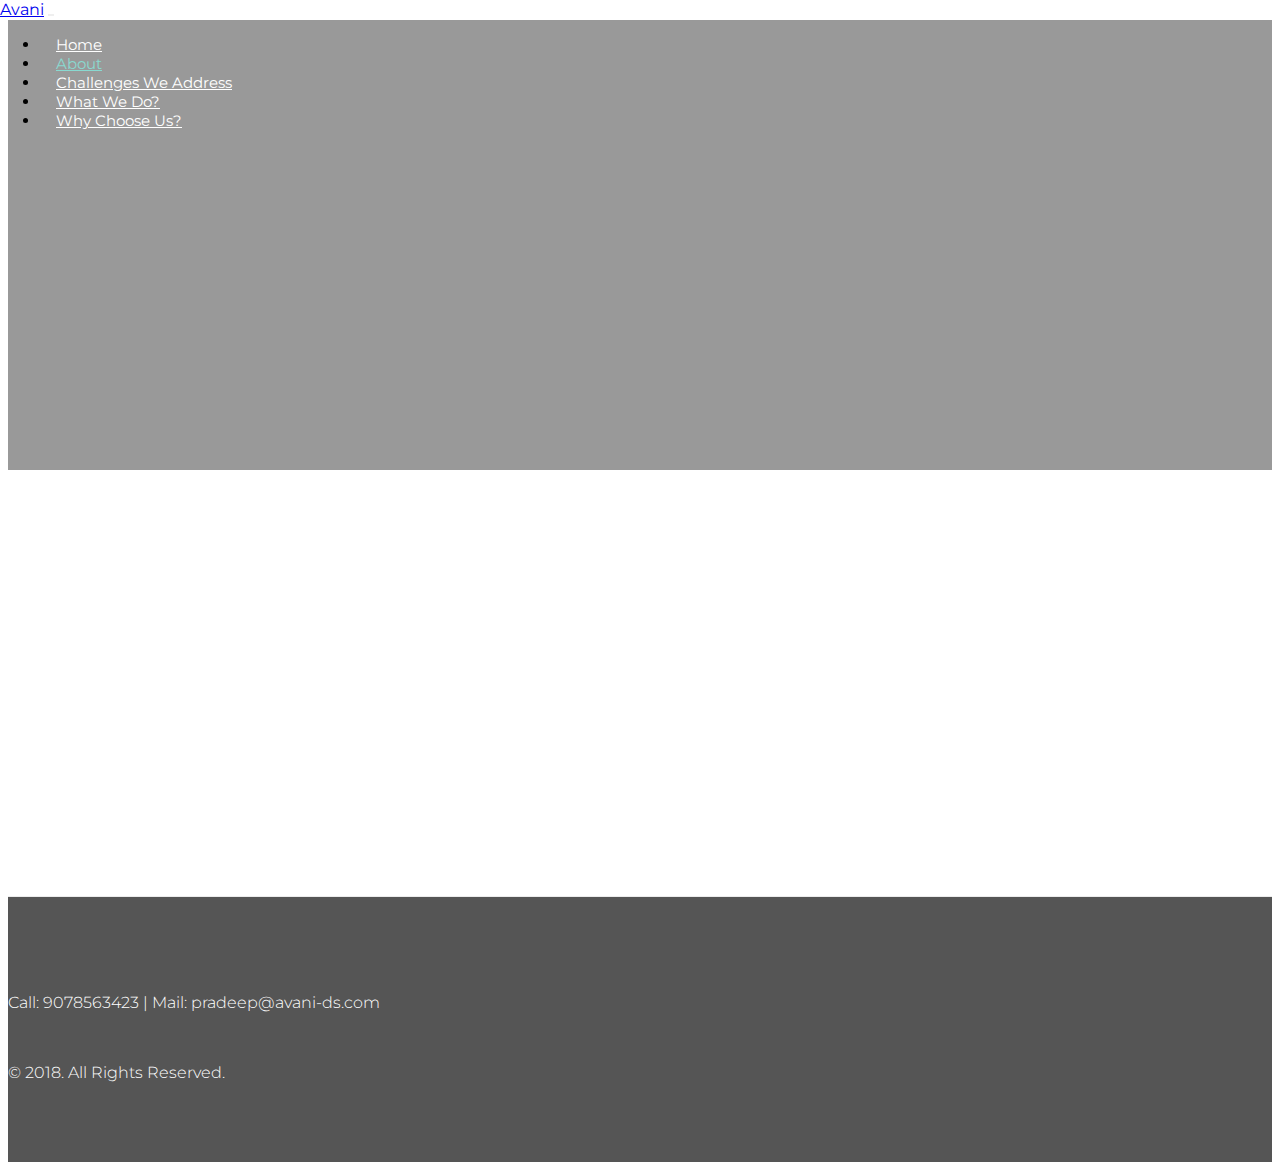
==== about.html @ 6615e0d3 "all page content updated" ====
<!DOCTYPE html>
<html lang="en">
    <head>
        <meta charset="utf-8">
        <meta name="viewport" content="width=device-width, initial-scale=1, shrink-to-fit=no">
        <title>Avani Design Services&mdash; Engineered For Performance & Built to Perfection</title>
        <meta name="description" content="Engineered For Performance & Built to Perfection">
        <meta name="keywords" content="">

        <link href="https://fonts.googleapis.com/css?family=Crimson+Text:400,400i,600|Montserrat:200,300,400" rel="stylesheet">

        <link rel="stylesheet" href="assets/css/bootstrap/bootstrap.css">
        <link rel="stylesheet" href="assets/css/animate.css">
        <link rel="stylesheet" href="assets/fonts/ionicons/css/ionicons.min.css">

        <link rel="stylesheet" href="assets/fonts/fontawesome/css/font-awesome.min.css">
        <link rel="stylesheet" href="assets/css/slick.css">
        <link rel="stylesheet" href="assets/css/slick-theme.css">

        <link rel="stylesheet" href="assets/css/helpers.css">
        <link rel="stylesheet" href="assets/css/style.css">
        <style>

            @media (min-width: 767px) {
                .probootstrap_cover_v3{
                    height: 50vh;
                }
                .probootstrap_cover_v3 .container .row{
                    height: 50vh;
                }
            }
        </style>
    </head>
    <body>
        <nav class="navbar navbar-expand-lg navbar-dark probootstrap_navbar probootstrap_scrolled-light" id="probootstrap-navbar">
            <div class="container-fluid">
                <a class="navbar-brand" href="index.html">Avani</a>
                <button class="navbar-toggler" type="button" data-toggle="collapse" data-target="#probootstrap-menu" aria-controls="probootstrap-menu" aria-expanded="false" aria-label="Toggle navigation">
                    <span><i class="ion-navicon"></i></span>
                </button>
                <div class="collapse navbar-collapse" id="probootstrap-menu">
                    <ul class="navbar-nav ml-auto">
                        <li class="nav-item"><a class="nav-link" href="index.html">Home</a></li>
                        <li class="nav-item active"><a class="nav-link" href="about.html">About</a></li>
                        <li class="nav-item"><a class="nav-link" href="challenges.html">Challenges We Address</a></li>
                        <li class="nav-item"><a class="nav-link" href="what-we-do.html">What We Do?</a></li>
                        <li class="nav-item"><a class="nav-link" href="why-us.html">Why Choose Us?</a></li>
                    </ul>
                </div>
            </div>
        </nav>
        <!-- END nav -->

        <section class="probootstrap_cover_v3 overflow-hidden relative text-center" id="section-home">
            <div class="overlay"></div>
            <div class="container">
                <div class="row align-items-center justify-content-center">
                    <div class="col-md">
                        <h2 class="heading mb-2 probootstrap-animate">About Us</h2>
                    </div> 
                </div>
            </div>
            <div class="scroll-wrap js-scroll-wrap probootstrap-animate">
                <a href="#section-feature" class="text-white probootstrap_font-24 smoothscroll"><i class="ion-chevron-down"></i></a>
            </div>
        </section>
        <!-- END section -->


        <section class="probootstrap_section d-md-flex" id="section-about">
            <div class="container probootstrap-text">
                <div class="probootstrap-inner probootstrap-animate" data-animate-effect="fadeInRight">
                    AVANI Design Service is a next generation Design Engineering firm specialized and dedicated in providing service to various types of trailer and truck body building industries (Full & Semi trailers, Modular trailers etc.), Special purpose trailer for defence applications, Waste management equipment manufacturer (Dump trucks, Tipper trailers, Hook loaders, Skip loaders, Dumper placers, Compactors etc.), Legacy conversion projects, CAD Training centre and Consultancy services.<br/>
                    Offers advanced mechanical engineering and product design services to customers across the various trailer industries, helping them develop complex mechanical designs and products, significantly reduce time-to-market, and penetrate early into existing and emerging markets. <br/>
                    One-stop solutions provider for product design & development services with capabilities throughout the product development life cycle, such as -  conceptual design, industrial and mechanical engineering design, CAD modelling and detailing, simulation, analysis and prototyping, product testing, and manufacturing.<br/>

                    Quality and Quantity: - We value both quality and quantity, “Quality in terms of delivery” and “Quantity in terms of different design solutions”.<br/>
                    Reliable: - You can rely on us completely for best design at the right time and we’ll make sure that we never disappoint you.<br/>
                    Skilled: - Having 10+ years of experience in same domain, we assure you that we are well equipped with strong technical expertise with focus on creating value for customer, using latest hardware and software for faster delivery.<br/>
                    Creativity in design: - As the name “AVANI” means “EARTH”. We provide design service for off-road and on-road transport industries.
                </div>
            </div>
        </section>

        <footer class="probootstrap_section probootstrap-border-top" style="color: white;background: #555">
            <div class="container">
                <div class="row">
                    <div class="col-md-12 text-center">
                        <p class="probootstrap_font-14" style="margin-bottom: 0">Call: 9078563423 | Mail: pradeep@avani-ds.com</p>
                        <ul style="margin-bottom: 0">
                            <li><a href="https://www.facebook.com/avanidesignservice" target="_blank"><i class="ion-social-facebook"></i></a></li>
                            <li><a href="https://www.linkedin.com/company/avani-ds/" target="_blank"><i class="ion-social-linkedin"></i></a></li>
                        </ul>
                        <p class="probootstrap_font-14" style="margin-bottom: 0">&copy; 2018. All Rights Reserved. <!-- <br> Designed &amp; Developed by <a href="https://ajithsimon.com/" target="_blank">ajithsimon</a>--></p>
                    </div>
                </div>
            </div>
        </footer>


        <script src="assets/js/jquery.min.js"></script>
        <script src="assets/js/popper.min.js"></script>
        <script src="assets/js/bootstrap.min.js"></script>
        <script src="assets/js/slick.min.js"></script>
        <script src="assets/js/jquery.waypoints.min.js"></script>
        <script src="assets/js/jquery.easing.1.3.js"></script>
        <script src="assets/js/main.js"></script>
    </body>
</html>
---- assets/css/style.css ----
@font-face {
    font-family: "Ionicons";
    src: url("../fonts/ionicons/fonts/ionicons.eot?v=2.0.0");
    src: url("../fonts/ionicons/fonts/ionicons.eot?v=2.0.0#iefix") format("embedded-opentype"), url("../fonts/ionicons/fonts/ionicons.ttf?v=2.0.0") format("truetype"), url("../fonts/ionicons/fonts/ionicons.woff?v=2.0.0") format("woff"), url("../fonts/ionicons/fonts/ionicons.svg?v=2.0.0#Ionicons") format("svg");
    font-weight: normal;
    font-style: normal; }

@font-face {
    font-family: 'FontAwesome';
    src: url("../fonts/fontawesome/fonts/fontawesome-webfont.eot?v=4.7.0");
    src: url("../fonts/fontawesome/fonts/fontawesome-webfont.eot?#iefix&v=4.7.0") format("embedded-opentype"), url("../fonts/fontawesome/fonts/fontawesome-webfont.woff2?v=4.7.0") format("woff2"), url("../fonts/fontawesome/fonts/fontawesome-webfont.woff?v=4.7.0") format("woff"), url("../fonts/fontawesome/fonts/fontawesome-webfont.ttf?v=4.7.0") format("truetype"), url("../fonts/fontawesome/fonts/fontawesome-webfont.svg?v=4.7.0#fontawesomeregular") format("svg");
    font-weight: normal;
    font-style: normal; }

.mouse-wrap, .scroll-wrap {
    position: absolute;
    bottom: 50px;
    z-index: 3;
    left: 50%;
    -webkit-transform: translateX(-50%);
    -ms-transform: translateX(-50%);
    transform: translateX(-50%); }
.mouse-wrap.left, .scroll-wrap.left {
    left: 30px;
    -webkit-transform: translateX(0%);
    -ms-transform: translateX(0%);
    transform: translateX(0%); }

.mouse {
    width: 30px;
    height: 50px;
    border-radius: 20px;
    border: 2px solid #212529;
    position: absolute;
    top: calc(50% - 30px);
    left: calc(50% - 20px); }

.mouse:before, .mouse:after {
    content: "";
    display: block;
    position: absolute; }

/* Second */
.m-1:before {
    width: 6px;
    height: 6px;
    border-radius: 50%;
    top: 10px;
    left: calc(50% - 3px);
    background: #212529;
    -webkit-animation: m-1-ball 2s cubic-bezier(0.215, 0.61, 0.355, 1) infinite;
    animation: m-1-ball 2s cubic-bezier(0.215, 0.61, 0.355, 1) infinite; }

@-webkit-keyframes m-1-ball {
    0%, 65%, 100% {
        opacity: 0; }
    10%, 40% {
        opacity: 1; }
    0% {
        -webkit-transform: translateY(5px) scale(0.7);
        transform: translateY(5px) scale(0.7); }
    5% {
        -webkit-transform: scale(0.7);
        transform: scale(0.7); }
    15%, 100% {
        -webkit-transform: scale(1);
        transform: scale(1); }
    45%, 65% {
        -webkit-transform: translateY(24px) scale(0.7);
        transform: translateY(24px) scale(0.7); } }

@keyframes m-1-ball {
    0%, 65%, 100% {
        opacity: 0; }
    10%, 40% {
        opacity: 1; }
    0% {
        -webkit-transform: translateY(5px) scale(0.7);
        transform: translateY(5px) scale(0.7); }
    5% {
        -webkit-transform: scale(0.7);
        transform: scale(0.7); }
    15%, 100% {
        -webkit-transform: scale(1);
        transform: scale(1); }
    45%, 65% {
        -webkit-transform: translateY(24px) scale(0.7);
        transform: translateY(24px) scale(0.7); } }

.scroll-wrap {
    -webkit-transition: .3s all ease-out;
    -o-transition: .3s all ease-out;
    transition: .3s all ease-out;
    bottom: 50px;
    opacity: 1;
    visibility: visible; }
.scroll-wrap.sleep {
    bottom: 0;
    opacity: 0;
    visibility: hidden; }

.testimonial_v1 img {
    height: 80px; }

.testimonial_v1 .heading {
    color: #495057;
    font-size: 18px; }

.testimonial_v1 .subheading {
    color: rgba(0, 0, 0, 0.4); }

.testimonial_v1 blockquote {
    font-family: "Crimson Text", Georgia, "Times New Roman", Times, serif;
    line-height: 1.7;
    color: #495057; }

.testimonial_v1.probootstrap_quote_v1 .media-body {
    position: relative;
    margin-top: 40px; }

.testimonial_v1.probootstrap_quote_v1 .quote {
    font-size: 100px;
    font-family: "Crimson Text", Georgia, "Times New Roman", Times, serif;
    color: #adb5bd;
    line-height: 0;
    position: absolute;
    left: 50%;
    top: 0;
    -webkit-transform: translateX(-50%);
    -ms-transform: translateX(-50%);
    transform: translateX(-50%); }

.testimonial_v1.probootstrap_quote_v2 .media-body {
    position: relative; }

.testimonial_v1.probootstrap_quote_v2 .quote {
    font-size: 150px;
    font-family: "Crimson Text", Georgia, "Times New Roman", Times, serif;
    color: #dee2e6;
    line-height: 0;
    top: 40px;
    position: absolute;
    left: 0%;
    z-index: -1; }

.testimonial_v2 .probootstrap_media-header img {
    height: 70px; }

.testimonial_v2 .probootstrap_media-header .heading {
    font-size: 18px; }

.testimonial_v2 .probootstrap_media-header .heading, .testimonial_v2 .probootstrap_media-header .subheading {
    display: block;
    margin-bottom: 0; }

.testimonial_v2 blockquote {
    font-family: "Crimson Text", Georgia, "Times New Roman", Times, serif;
    font-style: italic;
    font-size: 18px;
    line-height: 1.7;
    color: #495057; }

.probootstrap_slide_testimonial_sync_v1 .probootstrap_slider_content .slick-slide {
    padding-top: 40px;
    padding-bottom: 40px;
    font-size: 30px;
    line-height: 1; }
.probootstrap_slide_testimonial_sync_v1 .probootstrap_slider_content .slick-slide blockquote {
    margin-bottom: 40px; }
.probootstrap_slide_testimonial_sync_v1 .probootstrap_slider_content .slick-slide img {
    height: 170px; }
.probootstrap_slide_testimonial_sync_v1 .probootstrap_slider_content .slick-slide .heading {
    font-size: 18px;
    margin-bottom: 0; }
.probootstrap_slide_testimonial_sync_v1 .probootstrap_slider_content .slick-slide .subheading {
    font-size: 16px; }

.probootstrap_slide_testimonial_sync_v1 .probootstrap_slider_nav {
    width: 250px;
    margin: 0 auto; }
.probootstrap_slide_testimonial_sync_v1 .probootstrap_slider_nav .author {
    cursor: pointer;
    padding-top: 10px;
    padding-bottom: 10px;
    margin: 0px 10px;
    -webkit-transition: .3s all ease-in;
    -o-transition: .3s all ease-in;
    transition: .3s all ease-in; }
.probootstrap_slide_testimonial_sync_v1 .probootstrap_slider_nav .author.slick-current {
    -webkit-transform: scale(1.2);
    -ms-transform: scale(1.2);
    transform: scale(1.2); }

.probootstrap_pricing_v1 {
    margin-bottom: 50px; }
.probootstrap_pricing_v1 .price {
    font-size: 50px;
    color: #89D9D0; }
.probootstrap_pricing_v1 .price sup {
    font-size: 20px;
    top: -1em; }
.probootstrap_pricing_v1 .price span {
    font-size: 20px;
    color: #adb5bd; }

.probootstrap_feature-v1,
.probootstrap_feature-v2 {
    margin-bottom: 30px;
    /* circle with border */ }
.probootstrap_feature-v1 .probootstrap_icon i,
.probootstrap_feature-v2 .probootstrap_icon i {
    font-size: 70px; }
.probootstrap_feature-v1 .media-body,
.probootstrap_feature-v2 .media-body {
    font-family: "Crimson Text", Georgia, "Times New Roman", Times, serif;
    font-size: 18px;
    color: #868e96; }
.probootstrap_feature-v1 .media-body .heading,
.probootstrap_feature-v2 .media-body .heading {
    font-size: 20px;
    font-family: "Montserrat", Arial, sans-serif; }
.probootstrap_feature-v1.probootstrap_feature-circle,
.probootstrap_feature-v2.probootstrap_feature-circle {
    /* circle with background color */ }
.probootstrap_feature-v1.probootstrap_feature-circle .probootstrap_icon,
.probootstrap_feature-v2.probootstrap_feature-circle .probootstrap_icon {
    line-height: 0;
    border-radius: 50%;
    width: 80px;
    height: 80px;
    position: relative;
    border: 1px solid #dee2e6;
    margin-bottom: 30px; }
.probootstrap_feature-v1.probootstrap_feature-circle .probootstrap_icon i,
.probootstrap_feature-v2.probootstrap_feature-circle .probootstrap_icon i {
    line-height: 0;
    font-size: 45px;
    position: absolute;
    top: 50%;
    left: 50%;
    -webkit-transform: translateX(-50%) translateY(-50%);
    -ms-transform: translateX(-50%) translateY(-50%);
    transform: translateX(-50%) translateY(-50%); }
.probootstrap_feature-v1.probootstrap_feature-circle.probootstrap_feature-colored .probootstrap_icon,
.probootstrap_feature-v2.probootstrap_feature-circle.probootstrap_feature-colored .probootstrap_icon {
    border: none;
    background: #89D9D0; }
.probootstrap_feature-v1.probootstrap_feature-circle.probootstrap_feature-colored .probootstrap_icon i,
.probootstrap_feature-v2.probootstrap_feature-circle.probootstrap_feature-colored .probootstrap_icon i {
    color: #fff; }

.probootstrap_feature-v2 .probootstrap_icon {
    line-height: 0;
    position: relative;
    text-align: center; }
.probootstrap_feature-v2 .probootstrap_icon i {
    font-size: 36px;
    margin: 0 auto; }

.probootstrap_list_v1 li {
    margin-bottom: 7px; }
.probootstrap_list_v1 li span {
    line-height: 0;
    margin-right: 7px;
    color: #89D9D0; }
.probootstrap_list_v1 li span i {
    line-height: 0; }
.probootstrap_list_v1 li span i:before {
    line-height: 0; }

.probootstrap_team_v1 {
    margin-bottom: 50px; }
@media (max-width: 991px) {
    .probootstrap_team_v1 {
        text-align: center; } }
.probootstrap_team_v1 img {
    height: 200px; }
@media (max-width: 991px) {
    .probootstrap_team_v1 img {
        margin: 0 auto; } }
.probootstrap_team_v1 .heading {
    color: #000;
    font-size: 24px; }
.probootstrap_team_v1 .subheading {
    color: #adb5bd; }

.probootstrap_sm_py_cover,
.probootstrap_md_py_cover,
.probootstrap_lg_py_cover,
.probootstrap_xl_py_cover {
    position: relative;
    padding: 6em 0; }
@media (max-width: 767px) {
    .probootstrap_sm_py_cover,
    .probootstrap_md_py_cover,
    .probootstrap_lg_py_cover,
    .probootstrap_xl_py_cover {
        height: inherit;
        text-align: center !important;
        padding: 6em 0; } }
.probootstrap_sm_py_cover > .container,
.probootstrap_md_py_cover > .container,
.probootstrap_lg_py_cover > .container,
.probootstrap_xl_py_cover > .container {
    position: relative; }
.probootstrap_sm_py_cover > .container > .row,
.probootstrap_md_py_cover > .container > .row,
.probootstrap_lg_py_cover > .container > .row,
.probootstrap_xl_py_cover > .container > .row {
    padding: 6em 0; }
@media (max-width: 767px) {
    .probootstrap_sm_py_cover > .container > .row,
    .probootstrap_md_py_cover > .container > .row,
    .probootstrap_lg_py_cover > .container > .row,
    .probootstrap_xl_py_cover > .container > .row {
        height: inherit;
        padding: 6em 0; } }
.probootstrap_sm_py_cover .heading,
.probootstrap_md_py_cover .heading,
.probootstrap_lg_py_cover .heading,
.probootstrap_xl_py_cover .heading {
    font-size: 62px;
    color: white;
    font-weight: 300;
    margin-top: 20px;
    margin-bottom: 0px; }
@media (max-width: 767px) {
    .probootstrap_sm_py_cover .heading,
    .probootstrap_md_py_cover .heading,
    .probootstrap_lg_py_cover .heading,
    .probootstrap_xl_py_cover .heading {
        font-size: 42px; } }
.probootstrap_sm_py_cover .sub-heading,
.probootstrap_md_py_cover .sub-heading,
.probootstrap_lg_py_cover .sub-heading,
.probootstrap_xl_py_cover .sub-heading {
    font-size: 20px;
    color: rgba(255, 255, 255, 0.8);
    max-width: 600px;
    float: left; }
.probootstrap_sm_py_cover.text-center .sub-heading,
.probootstrap_md_py_cover.text-center .sub-heading,
.probootstrap_lg_py_cover.text-center .sub-heading,
.probootstrap_xl_py_cover.text-center .sub-heading {
    margin: 0 auto;
    float: none; }
.probootstrap_sm_py_cover.text-right .sub-heading,
.probootstrap_md_py_cover.text-right .sub-heading,
.probootstrap_lg_py_cover.text-right .sub-heading,
.probootstrap_xl_py_cover.text-right .sub-heading {
    float: right; }
.probootstrap_sm_py_cover.text-left .sub-heading,
.probootstrap_md_py_cover.text-left .sub-heading,
.probootstrap_lg_py_cover.text-left .sub-heading,
.probootstrap_xl_py_cover.text-left .sub-heading {
    float: left; }

.probootstrap_sm_py_cover {
    padding: 3em 0; }
@media (max-width: 767px) {
    .probootstrap_sm_py_cover {
        height: inherit;
        text-align: center !important;
        padding: 3em 0; } }
.probootstrap_sm_py_cover > .container {
    position: relative; }
.probootstrap_sm_py_cover > .container > .row {
    padding: 3em 0; }
@media (max-width: 767px) {
    .probootstrap_sm_py_cover > .container > .row {
        height: inherit;
        padding: 3em 0; } }

.probootstrap_lg_py_cover {
    padding: 8em 0; }
@media (max-width: 767px) {
    .probootstrap_lg_py_cover {
        height: inherit;
        text-align: center !important;
        padding: 8em 0; } }
.probootstrap_lg_py_cover > .container {
    position: relative; }
.probootstrap_lg_py_cover > .container > .row {
    padding: 4em 0; }
@media (max-width: 767px) {
    .probootstrap_lg_py_cover > .container > .row {
        height: inherit;
        padding: 4em 0; } }

.probootstrap_xl_py_cover {
    padding: 10em 0; }
@media (max-width: 767px) {
    .probootstrap_xl_py_cover {
        height: inherit;
        text-align: center !important;
        padding: 10em 0; } }
.probootstrap_xl_py_cover > .container {
    position: relative; }
.probootstrap_xl_py_cover > .container > .row {
    padding: 7em 0; }
@media (max-width: 767px) {
    .probootstrap_xl_py_cover > .container > .row {
        height: inherit;
        padding: 7em 0; } }

.probootstrap_cover,
.probootstrap_cover_v1,
.probootstrap_cover_v2,
.probootstrap_cover_v3,
.probootstrap_cover_v4 {
    position: relative;
    height: 95vh; }
@media (max-width: 767px) {
    .probootstrap_cover,
    .probootstrap_cover_v1,
    .probootstrap_cover_v2,
    .probootstrap_cover_v3,
    .probootstrap_cover_v4 {
        height: inherit;
        text-align: center !important;
        padding: 6em 0; } }
.probootstrap_cover > .container,
.probootstrap_cover_v1 > .container,
.probootstrap_cover_v2 > .container,
.probootstrap_cover_v3 > .container,
.probootstrap_cover_v4 > .container {
    position: relative; }
.probootstrap_cover > .container > .row,
.probootstrap_cover_v1 > .container > .row,
.probootstrap_cover_v2 > .container > .row,
.probootstrap_cover_v3 > .container > .row,
.probootstrap_cover_v4 > .container > .row {
    height: 95vh; }
@media (max-width: 767px) {
    .probootstrap_cover > .container > .row,
    .probootstrap_cover_v1 > .container > .row,
    .probootstrap_cover_v2 > .container > .row,
    .probootstrap_cover_v3 > .container > .row,
    .probootstrap_cover_v4 > .container > .row {
        height: inherit;
        padding: 6em 0; } }
.probootstrap_cover .play,
.probootstrap_cover_v1 .play,
.probootstrap_cover_v2 .play,
.probootstrap_cover_v3 .play,
.probootstrap_cover_v4 .play {
    width: 80px;
    height: 80px;
    display: inline-block;
    position: relative;
    border: 2px solid rgba(255, 255, 255, 0.2);
    border-radius: 50%;
    color: white;
    -webkit-transition: .25s all ease-out;
    -o-transition: .25s all ease-out;
    transition: .25s all ease-out; }
.probootstrap_cover .play:hover,
.probootstrap_cover_v1 .play:hover,
.probootstrap_cover_v2 .play:hover,
.probootstrap_cover_v3 .play:hover,
.probootstrap_cover_v4 .play:hover {
    -webkit-transform: scale(1.2);
    -ms-transform: scale(1.2);
    transform: scale(1.2);
    border: 2px solid white; }
.probootstrap_cover .play:active, .probootstrap_cover .play:focus,
.probootstrap_cover_v1 .play:active,
.probootstrap_cover_v1 .play:focus,
.probootstrap_cover_v2 .play:active,
.probootstrap_cover_v2 .play:focus,
.probootstrap_cover_v3 .play:active,
.probootstrap_cover_v3 .play:focus,
.probootstrap_cover_v4 .play:active,
.probootstrap_cover_v4 .play:focus {
    outline: none; }
.probootstrap_cover .play i,
.probootstrap_cover_v1 .play i,
.probootstrap_cover_v2 .play i,
.probootstrap_cover_v3 .play i,
.probootstrap_cover_v4 .play i {
    font-size: 50px;
    position: absolute;
    top: 50%;
    left: 55%;
    -webkit-transform: translateX(-50%) translateY(-50%);
    -ms-transform: translateX(-50%) translateY(-50%);
    transform: translateX(-50%) translateY(-50%); }
.probootstrap_cover .heading,
.probootstrap_cover_v1 .heading,
.probootstrap_cover_v2 .heading,
.probootstrap_cover_v3 .heading,
.probootstrap_cover_v4 .heading {
    font-size: 62px;
    color: white;
    font-weight: 300;
    margin-top: 20px;
    margin-bottom: 0px; }
@media (max-width: 767px) {
    .probootstrap_cover .heading,
    .probootstrap_cover_v1 .heading,
    .probootstrap_cover_v2 .heading,
    .probootstrap_cover_v3 .heading,
    .probootstrap_cover_v4 .heading {
        font-size: 42px; } }
.probootstrap_cover .sub-heading,
.probootstrap_cover_v1 .sub-heading,
.probootstrap_cover_v2 .sub-heading,
.probootstrap_cover_v3 .sub-heading,
.probootstrap_cover_v4 .sub-heading {
    font-size: 20px;
    color: rgba(255, 255, 255, 0.8);
    max-width: 600px;
    float: left; }
.probootstrap_cover.text-center .sub-heading,
.probootstrap_cover_v1.text-center .sub-heading,
.probootstrap_cover_v2.text-center .sub-heading,
.probootstrap_cover_v3.text-center .sub-heading,
.probootstrap_cover_v4.text-center .sub-heading {
    margin: 0 auto;
    float: none; }
.probootstrap_cover.text-right .sub-heading,
.probootstrap_cover_v1.text-right .sub-heading,
.probootstrap_cover_v2.text-right .sub-heading,
.probootstrap_cover_v3.text-right .sub-heading,
.probootstrap_cover_v4.text-right .sub-heading {
    float: right; }
.probootstrap_cover.text-left .sub-heading,
.probootstrap_cover_v1.text-left .sub-heading,
.probootstrap_cover_v2.text-left .sub-heading,
.probootstrap_cover_v3.text-left .sub-heading,
.probootstrap_cover_v4.text-left .sub-heading {
    float: left; }

.probootstrap_cover_v3 .device-1 {
    margin-top: -40%;
    max-width: 400px;
    left: 50%;
    -webkit-transform: translateX(-50%);
    -ms-transform: translateX(-50%);
    transform: translateX(-50%); }
@media (max-width: 991px) {
    .probootstrap_cover_v3 .device-1 {
        max-width: 100%; } }
@media (max-width: 767px) {
    .probootstrap_cover_v3 .device-1 {
        max-width: 100%;
        position: relative;
        margin-top: 10%;
        margin-bottom: -100%; } }

.probootstrap_cover_v3 .device-2 {
    position: absolute;
    max-width: 400px;
    left: 50%;
    margin-top: -25%; }
@media (max-width: 991px) {
    .probootstrap_cover_v3 .device-2 {
        max-width: 100%; } }
@media (max-width: 767px) {
    .probootstrap_cover_v3 .device-2 {
        max-width: 100%;
        position: absolute;
        margin-top: 30%;
        margin-bottom: -100%; } }

.probootstrap_cover_v3 .device-3 {
    z-index: 3; }

.probootstrap_cover_v4 {
    height: inherit;
    padding-bottom: 15em; }
.probootstrap_cover_v4 .devices {
    margin-top: -12%; }
@media (max-width: 991px) {
    .probootstrap_cover_v4 .devices {
        margin-top: 35%; } }
.probootstrap_cover_v4 .device-2,
.probootstrap_cover_v4 .device-3 {
    position: absolute;
    max-width: 400px;
    z-index: 1; }
.probootstrap_cover_v4 .device-2 {
    left: 0; }
@media (max-width: 767px) {
    .probootstrap_cover_v4 .device-2 {
        left: -20%; } }
.probootstrap_cover_v4 .device-3 {
    right: 0; }
@media (max-width: 767px) {
    .probootstrap_cover_v4 .device-3 {
        right: -20%; } }
.probootstrap_cover_v4 .device-1 {
    z-index: 2;
    max-width: 500px;
    left: 50%;
    margin-top: -100px;
    margin-bottom: 200px;
    -webkit-transform: translateX(-50%);
    -ms-transform: translateX(-50%);
    transform: translateX(-50%); }
@media (max-width: 767px) {
    .probootstrap_cover_v4 .device-1 {
        max-width: 300px; } }

.cover-bg-black,
.cover-bg-white,
.cover-bg-blue,
.cover-bg-indigo,
.cover-bg-purple,
.cover-bg-pink,
.cover-bg-red,
.cover-bg-orange,
.cover-bg-yellow,
.cover-bg-green,
.cover-bg-cyan {
    position: relative; }
.cover-bg-black:before,
.cover-bg-white:before,
.cover-bg-blue:before,
.cover-bg-indigo:before,
.cover-bg-purple:before,
.cover-bg-pink:before,
.cover-bg-red:before,
.cover-bg-orange:before,
.cover-bg-yellow:before,
.cover-bg-green:before,
.cover-bg-cyan:before {
    position: absolute;
    top: 0;
    left: 0;
    right: 0;
    bottom: 0;
    content: ""; }

.cover-bg-opacity:before {
    opacity: 1; }

.cover-bg-opacity-1:before {
    opacity: .1; }

.cover-bg-opacity-2:before {
    opacity: .2; }

.cover-bg-opacity-3:before {
    opacity: .3; }

.cover-bg-opacity-4:before {
    opacity: .4; }

.cover-bg-opacity-5:before {
    opacity: .5; }

.cover-bg-opacity-6:before {
    opacity: .6; }

.cover-bg-opacity-7:before {
    opacity: .7; }

.cover-bg-opacity-8:before {
    opacity: .8; }

.cover-bg-opacity-9:before {
    opacity: .9; }

.cover-bg-black:before {
    background: black; }

.cover-bg-white:before {
    background: white; }

.cover-bg-blue:before {
    background: #1d82ff; }

.cover-bg-indigo:before {
    background: #4e3188; }

.cover-bg-purple:before {
    background: #715cb0; }

.cover-bg-pink:before {
    background: #ff5b9c; }

.cover-bg-red:before {
    background: #ee0427; }

.cover-bg-orange:before {
    background: #ef6c35; }

.cover-bg-yellow:before {
    background: #ffd500; }

.cover-bg-green:before {
    background: #00ca4c; }

.cover-bg-cyan:before {
    background: #a5e9db; }

.probootstrap_gradient_v1:before {
    background: #665fee;
    /* Old browsers */
    background: -moz-linear-gradient(45deg, #665fee 0%, #27c2de 100%);
    /* FF3.6-15 */
    background: -webkit-linear-gradient(45deg, #665fee 0%, #27c2de 100%);
    /* Chrome10-25,Safari5.1-6 */
    background: -o-linear-gradient(45deg, #665fee 0%, #27c2de 100%);
    background: linear-gradient(45deg, #665fee 0%, #27c2de 100%);
    /* W3C, IE10+, FF16+, Chrome26+, Opera12+, Safari7+ */
    filter: progid:DXImageTransform.Microsoft.gradient( startColorstr='#665fee', endColorstr='#27c2de',GradientType=1 );
    /* IE6-9 fallback on horizontal gradient */
    content: "";
    position: absolute;
    top: 0;
    bottom: 0;
    left: 0;
    right: 0; }

.overlay {
    position: absolute;
    left: 0;
    top: 0;
    right: 0;
    bottom: 0;
    background-color: rgba(0, 0, 0, 0.4); 
    background-image: url(../images/avani-bg.jpg);
    background-repeat: no-repeat;
    background-position: center center;
    background-size: cover;
    background-blend-mode: multiply;
}

.probootstrap_form_v1 {
    padding: 50px;
    -webkit-box-shadow: 1px 11px 68px -20px rgba(0, 0, 0, 0.75);
    -moz-box-shadow: 1px 11px 68px -20px rgba(0, 0, 0, 0.75);
    box-shadow: 1px 11px 68px -20px rgba(0, 0, 0, 0.75); }
@media (max-width: 991px) {
    .probootstrap_form_v1 {
        padding: 30px; } }

input, select, textarea {
    font-weight: 300;
    color: rgba(0, 0, 0, 0.7); }

.probootstrap_select-wrap {
    position: relative; }
.probootstrap_select-wrap:before {
    font-family: 'Ionicons';
    speak: none;
    font-style: normal;
    font-weight: normal;
    font-variant: normal;
    text-transform: none;
    line-height: 1;
    -webkit-font-smoothing: antialiased;
    -moz-osx-font-smoothing: grayscale;
    content: "\f3d0";
    position: absolute;
    right: 20px;
    top: 50%;
    -webkit-transform: translateY(-50%);
    -ms-transform: translateY(-50%);
    transform: translateY(-50%);
    font-size: 26px; }
.probootstrap_select-wrap select {
    -webkit-appearance: none;
    -moz-appearance: none;
    appearance: none; }

.form-control.reverse {
    background: #f2f2f2;
    -webkit-transition: .3s all ease;
    -o-transition: .3s all ease;
    transition: .3s all ease;
    border-color: #f2f2f2; }
.form-control.reverse:focus, .form-control.reverse:active {
    background: none;
    border-color: #89D9D0 !important; }

.form-control-outline {
    background: none; }
.form-control-outline:focus, .form-control-outline:active {
    background: none; }
.form-control-outline.light {
    color: #fff;
    border-color: rgba(255, 255, 255, 0.4); }
.form-control-outline.light:focus, .form-control-outline.light:active {
    border-color: white; }
.form-control-outline.light::-webkit-input-placeholder {
    color: rgba(255, 255, 255, 0.5); }
.form-control-outline.light:-ms-input-placeholder {
    color: rgba(255, 255, 255, 0.5); }
.form-control-outline.light::-ms-input-placeholder {
    color: rgba(255, 255, 255, 0.5); }
.form-control-outline.light::placeholder {
    color: rgba(255, 255, 255, 0.5); }
.form-control-outline.dark {
    color: #868e96; }

.btn:focus, .btn:active {
    -webkit-box-shadow: none !important;
    box-shadow: none !important;
    outline: none !important; }

.btn-shadow-blue {
    -webkit-box-shadow: 0px 15px 28px -5px rgba(29, 130, 255, 0.45);
    -moz-box-shadow: 0px 15px 28px -5px rgba(29, 130, 255, 0.45);
    box-shadow: 0px 15px 28px -5px rgba(29, 130, 255, 0.45); }

.probootstrap_btn-pill {
    border-radius: 50px;
    padding-left: 40px;
    padding-right: 40px; }

.probootstrap_outline-light {
    border: 1px solid rgba(255, 255, 255, 0.2);
    text-transform: uppercase;
    background: none;
    color: white; }
.probootstrap_outline-light:hover, .probootstrap_outline-light:active, .probootstrap_outline-light:focus {
    outline: none;
    background: #fff !important;
    border: 1px solid white;
    color: #000; }

.probootstrap_outline-dark {
    border: 1px solid rgba(0, 0, 0, 0.2);
    text-transform: uppercase;
    color: black;
    background: none; }
.probootstrap_outline-dark:hover, .probootstrap_outline-dark:active, .probootstrap_outline-dark:focus {
    outline: none;
    background: #000 !important;
    border: 1px solid black;
    color: #fff; }

.probootstrap_signle-item {
    margin-bottom: 50px;
    float: left;
    width: 100%; }
.probootstrap_signle-item img {
    -webkit-transition: .3s all;
    -o-transition: .3s all;
    transition: .3s all;
    position: relative;
    top: 0; }
.probootstrap_signle-item:focus img, .probootstrap_signle-item:hover img {
    top: -20px; }

.probootstrap_thumbnail_v1 {
    display: block;
    position: relative;
    overflow: hidden;
    float: left;
    width: 100%;
    margin-bottom: 30px; }
.probootstrap_thumbnail_v1 .probootstrap_media {
    position: relative;
    -webkit-transition: .3s all ease;
    -o-transition: .3s all ease;
    transition: .3s all ease;
    bottom: 0px; }
.probootstrap_thumbnail_v1 .probootstrap_media:before {
    content: "";
    position: absolute;
    left: 0;
    right: 0;
    top: 0;
    bottom: 0;
    background: rgba(0, 0, 0, 0.3);
    z-index: 2; }
.probootstrap_thumbnail_v1 .probootstrap_media .probootstrap_img-wrap {
    overflow: hidden; }
.probootstrap_thumbnail_v1 .probootstrap_media .probootstrap_img-wrap img {
    position: relative;
    -webkit-transition: .5s all ease;
    -o-transition: .5s all ease;
    transition: .5s all ease;
    -webkit-transform: scale(1.09);
    -ms-transform: scale(1.09);
    transform: scale(1.09); }
.probootstrap_thumbnail_v1 .probootstrap_media .btn {
    position: absolute;
    width: 100%; }
.probootstrap_thumbnail_v1 .text {
    position: absolute;
    bottom: 10px;
    z-index: 2;
    left: 20px;
    -webkit-transition: .3s all ease;
    -o-transition: .3s all ease;
    transition: .3s all ease; }
.probootstrap_thumbnail_v1 .text .heading {
    color: #fff;
    margin-bottom: 0;
    margin-top: 0;
    font-size: 26px; }
.probootstrap_thumbnail_v1 .text p {
    margin-bottom: 0;
    color: rgba(255, 255, 255, 0.7); }
.probootstrap_thumbnail_v1:hover .text, .probootstrap_thumbnail_v1:focus .text {
    bottom: 65px; }
.probootstrap_thumbnail_v1:hover .probootstrap_media, .probootstrap_thumbnail_v1:focus .probootstrap_media {
    bottom: 54px; }
.probootstrap_thumbnail_v1:hover .probootstrap_media .probootstrap_img-wrap img, .probootstrap_thumbnail_v1:focus .probootstrap_media .probootstrap_img-wrap img {
    -webkit-transform: scale(1);
    -ms-transform: scale(1);
    transform: scale(1); }

.probootstrap_blog_v1 {
    float: left;
    width: 100%; }
.probootstrap_blog_v1 .card-title {
    font-size: 30px; }
.probootstrap_blog_v1 .card-meta {
    font-size: 14px;
    color: #ced4da; }
.probootstrap_blog_v1 .card-meta a {
    color: #ced4da; }
.probootstrap_blog_v1 .card-meta a:hover, .probootstrap_blog_v1 .card-meta a:focus, .probootstrap_blog_v1 .card-meta a:active {
    color: #212529; }

.probootstrap_cards > .card {
    border-radius: 0;
    padding: 30px; }
@media (max-width: 991px) {
    .probootstrap_cards > .card {
        padding: 15px; } }

#probootstrap_loader {
    position: fixed;
    width: 96px;
    height: 96px;
    left: 50%;
    top: 50%;
    -webkit-transform: translate(-50%, -50%);
    -ms-transform: translate(-50%, -50%);
    transform: translate(-50%, -50%);
    background-color: rgba(255, 255, 255, 0.9);
    -webkit-box-shadow: 0px 24px 64px rgba(0, 0, 0, 0.24);
    box-shadow: 0px 24px 64px rgba(0, 0, 0, 0.24);
    border-radius: 16px;
    opacity: 0;
    visibility: hidden;
    -webkit-transition: opacity .2s ease-out, visibility 0s linear .2s;
    -o-transition: opacity .2s ease-out, visibility 0s linear .2s;
    transition: opacity .2s ease-out, visibility 0s linear .2s;
    z-index: 1000; }

#probootstrap_loader.fullscreen {
    padding: 0;
    left: 0;
    top: 0;
    width: 100%;
    height: 100%;
    -webkit-transform: none;
    -ms-transform: none;
    transform: none;
    background-color: #fff;
    border-radius: 0;
    -webkit-box-shadow: none;
    box-shadow: none; }

#probootstrap_loader.show {
    -webkit-transition: opacity .4s ease-out, visibility 0s linear 0s;
    -o-transition: opacity .4s ease-out, visibility 0s linear 0s;
    transition: opacity .4s ease-out, visibility 0s linear 0s;
    visibility: visible;
    opacity: 1; }

#probootstrap_loader .circular {
    -webkit-animation: loader-rotate 2s linear infinite;
    animation: loader-rotate 2s linear infinite;
    position: absolute;
    left: calc(50% - 24px);
    top: calc(50% - 24px);
    display: block;
    -webkit-transform: rotate(0deg);
    -ms-transform: rotate(0deg);
    transform: rotate(0deg); }

#probootstrap_loader .path {
    stroke-dasharray: 1, 200;
    stroke-dashoffset: 0;
    -webkit-animation: loader-dash 1.5s ease-in-out infinite;
    animation: loader-dash 1.5s ease-in-out infinite;
    stroke-linecap: round; }

@-webkit-keyframes loader-rotate {
    100% {
        -webkit-transform: rotate(360deg);
        transform: rotate(360deg); } }

@keyframes loader-rotate {
    100% {
        -webkit-transform: rotate(360deg);
        transform: rotate(360deg); } }

@-webkit-keyframes loader-dash {
    0% {
        stroke-dasharray: 1, 200;
        stroke-dashoffset: 0; }
    50% {
        stroke-dasharray: 89, 200;
        stroke-dashoffset: -35px; }
    100% {
        stroke-dasharray: 89, 200;
        stroke-dashoffset: -136px; } }

@keyframes loader-dash {
    0% {
        stroke-dasharray: 1, 200;
        stroke-dashoffset: 0; }
    50% {
        stroke-dasharray: 89, 200;
        stroke-dashoffset: -35px; }
    100% {
        stroke-dasharray: 89, 200;
        stroke-dashoffset: -136px; } }

html {
    overflow-x: hidden;
    font-size: 1em; }

body {
    font-family: "Montserrat", Arial, sans-serif; }

input, textarea, p {
    font-weight: 300; }

::-moz-selection {
    background: #000;
    color: #fff; }

::selection {
    background: #000;
    color: #fff; }

::-moz-selection {
    background: #000;
    color: #fff; }

h1, h2, h3, h4, h5, h6 {
    font-weight: 300 !important; }

a {
    -webkit-transition: .3s all ease;
    -o-transition: .3s all ease;
    transition: .3s all ease; }

.probootstrap_navbar {
    position: absolute;
    top: 0;
    left: 0;
    z-index: 100;
    width: 100%;
    font-family: "Montserrat", Arial, sans-serif; }
.probootstrap_navbar .navbar-toggler:active, .probootstrap_navbar .navbar-toggler:focus {
    outline: none; }
.probootstrap_navbar > .container {
    position: relative; }
.probootstrap_navbar .navbar-toggler {
    border: none;
    color: white;
    border-color: white;
    cursor: pointer;
    padding-right: 0; }
.probootstrap_navbar .navbar-toggler i {
    font-size: 30px; }
.probootstrap_navbar ul > li > a {
    color: white !important; }
.probootstrap_navbar ul > li > a.active {
    color: white !important; }
.probootstrap_navbar ul > li.cta-btn > a > span {
    padding: 10px;
    border: 1px solid rgba(255, 255, 255, 0.5); }
.probootstrap_navbar .nav-link {
    font-size: 15px;
    padding-left: 1rem !important;
    padding-right: 1rem !important; }
@media (max-width: 1199px) {
    .probootstrap_navbar .nav-link {
        padding-top: .5rem;
        padding-bottom: .5rem; } }
@media (max-width: 991px) {
    .probootstrap_navbar .nav-link {
        padding-left: 0rem !important;
        padding-right: 0rem !important; } }
@media (max-width: 767px) {
    .probootstrap_navbar .nav-link {
        padding-left: 0 !important;
        padding-right: 0 !important; } }
@media (max-width: 991px) {
    .probootstrap_navbar .navbar-nav {
        background: rgba(0, 0, 0, 0.8);
        border-radius: 0px;
        padding-left: 1rem !important;
        padding-right: 1rem !important; } }
.probootstrap_navbar.scrolled {
    position: fixed;
    right: 0;
    left: 0;
    top: 0;
    margin-top: -130px; }
@media (max-width: 991px) {
    .probootstrap_navbar.scrolled .navbar-nav {
        background: none;
        border-radius: 0px;
        padding-left: 0rem !important;
        padding-right: 0rem !important; } }
@media (max-width: 767px) {
    .probootstrap_navbar.scrolled .navbar-nav {
        background: none;
        padding-left: 0 !important;
        padding-right: 0 !important; } }
.probootstrap_navbar.scrolled .navbar-toggler {
    border: none;
    color: rgba(0, 0, 0, 0.5);
    border-color: rgba(0, 0, 0, 0.5);
    cursor: pointer;
    padding-right: 0; }
.probootstrap_navbar.scrolled .nav-link {
    padding-top: .5rem;
    padding-bottom: .5rem; }
.probootstrap_navbar.scrolled.awake {
    margin-top: 0px;
    -webkit-transition: .3s all ease-out;
    -o-transition: .3s all ease-out;
    transition: .3s all ease-out; }
.probootstrap_navbar.scrolled.sleep {
    -webkit-transition: .3s all ease-out;
    -o-transition: .3s all ease-out;
    transition: .3s all ease-out; }
.probootstrap_navbar.scrolled.probootstrap_scrolled-light {
    background: #fff !important;
    -webkit-box-shadow: 0px 1px 10px -2px rgba(0, 0, 0, 0.15);
    -moz-box-shadow: 0px 1px 10px -2px rgba(0, 0, 0, 0.15);
    box-shadow: 0px 1px 10px -2px rgba(0, 0, 0, 0.15); }
.probootstrap_navbar.scrolled.probootstrap_scrolled-light .navbar-brand {
    color: #89D9D0; }
@media (max-width: 991px) {
    .probootstrap_navbar.scrolled.probootstrap_scrolled-light .navbar-nav {
        background: none;
        border-radius: 0px;
        padding-left: 0rem !important;
        padding-right: 0rem !important; } }
.probootstrap_navbar.scrolled.probootstrap_scrolled-light ul li a {
    color: #212529 !important; }
.probootstrap_navbar.scrolled.probootstrap_scrolled-light ul li a:hover, .probootstrap_navbar.scrolled.probootstrap_scrolled-light ul li a:active, .probootstrap_navbar.scrolled.probootstrap_scrolled-light ul li a:focus {
    color: #868e96 !important; }
.probootstrap_navbar.scrolled.probootstrap_scrolled-light ul li a.active {
    color: #89D9D0 !important; }
.probootstrap_navbar.scrolled.probootstrap_scrolled-light ul li.cta-btn > a > span {
    border: none;
    background: #00CA4C;
    color: #fff; }

.probootstrap_offcanvas-nav_v1 {
    position: fixed;
    left: 0;
    right: 0;
    bottom: 0;
    top: 0;
    z-index: 99;
    opacity: 0;
    visibility: hidden;
    background: #000;
    -webkit-transition: .3s all ease-in-out;
    -o-transition: .3s all ease-in-out;
    transition: .3s all ease-in-out; }
.probootstrap_offcanvas-nav_v1.active {
    opacity: 1;
    visibility: visible; }
.probootstrap_offcanvas-nav_v1 .probootstrap_main-nav {
    padding-top: 50px;
    padding-right: 50px;
    float: right;
    text-align: right;
    font-size: 30px;
    height: 100vh;
    overflow-y: auto; }
.probootstrap_offcanvas-nav_v1 .probootstrap_main-nav li {
    list-style: none;
    line-height: 1.5;
    margin-bottom: 10px; }
.probootstrap_offcanvas-nav_v1 .probootstrap_main-nav li a {
    color: #fff; }
.probootstrap_offcanvas-nav_v1 .probootstrap_main-nav li a.active {
    text-decoration: underline; }

.probootstrap_offcanvas-header_v1 {
    padding-top: 40px;
    z-index: 2;
    position: absolute;
    width: 100%; }
.probootstrap_offcanvas-header_v1 > .container {
    position: relative; }
.probootstrap_offcanvas-header_v1 .probootstrap_site-name {
    position: absolute;
    left: 15px; }
.probootstrap_offcanvas-header_v1 .probootstrap_toggle-menu {
    position: absolute;
    right: 0px;
    top: 17px; }
@media (max-width: 767px) {
    .probootstrap_offcanvas-header_v1 .probootstrap_toggle-menu {
        top: 13px; } }

#probootstrap_nav-toggle {
    background: transparent;
    position: absolute;
    right: 0;
    top: 50%;
    height: 50px;
    width: 50px;
    cursor: pointer;
    -webkit-transform: translate(0%, -50%);
    -ms-transform: translate(0%, -50%);
    transform: translate(0%, -50%); }
#probootstrap_nav-toggle:hover span:after {
    width: 32px; }

#probootstrap_nav-toggle span,
#probootstrap_nav-toggle span:before,
#probootstrap_nav-toggle span:after {
    cursor: pointer;
    border-radius: 1px;
    height: 2px;
    width: 32px;
    background: #000;
    position: absolute;
    left: 0;
    top: 50%;
    display: block;
    content: ''; }

#probootstrap_nav-toggle span:before {
    top: -10px; }

#probootstrap_nav-toggle span:after {
    top: 10px;
    width: 16px; }

#probootstrap_nav-toggle span,
#probootstrap_nav-toggle span:before,
#probootstrap_nav-toggle span:after {
    -webkit-transition: all 0.3s ease-in-out;
    -o-transition: all 0.3s ease-in-out;
    transition: all 0.3s ease-in-out; }

#probootstrap_nav-toggle.active span {
    background-color: transparent; }

#probootstrap_nav-toggle.active span:before,
#probootstrap_nav-toggle.active span:after {
    top: 0; }

#probootstrap_nav-toggle.active span:before {
    -webkit-transform: rotate(135deg);
    -ms-transform: rotate(135deg);
    transform: rotate(135deg); }

#probootstrap_nav-toggle.active span:after {
    width: 32px;
    -webkit-transform: rotate(-135deg);
    -ms-transform: rotate(-135deg);
    transform: rotate(-135deg); }

.btn {
    padding: 10px 25px; }
.btn.btn-primary {
    color: #fff; }
.btn:hover, .btn:active, .btn:focus {
    -webkit-box-shadow: 0 2px 4px 0 rgba(0, 0, 0, 0.1);
    box-shadow: 0 2px 4px 0 rgba(0, 0, 0, 0.1); }

.bg_image, .probootstrap_sm_py_cover,
.probootstrap_md_py_cover,
.probootstrap_lg_py_cover,
.probootstrap_xl_py_cover, .probootstrap_cover,
.probootstrap_cover_v1,
.probootstrap_cover_v2,
.probootstrap_cover_v3,
.probootstrap_cover_v4, .probootstrap-section-half .probootstrap-image {
    background-size: cover;
    background-position: center center;
    background-repeat: no-repeat; }

.with-overlay {
    position: relative; }
.with-overlay:before {
    position: absolute;
    top: 0;
    left: 0;
    right: 0;
    bottom: 0;
    content: "";
    background: rgba(0, 0, 0, 0.4); }

.probootstrap_navbar .nav-item.active > a {
    color: #89D9D0 !important; }

.probootstrap_navbar.scrolled .nav-item.active > a {
    color: #89D9D0 !important; }

.probootstrap_cover_v3 p, .probootstrap_cover_v3 .lead {
    color: white; }

.probootstrap-section-half {
    float: left;
    width: 100%; }
.probootstrap-section-half .probootstrap-image,
.probootstrap-section-half .probootstrap-text {
    width: 50%; }
@media (max-width: 991px) {
    .probootstrap-section-half .probootstrap-image,
    .probootstrap-section-half .probootstrap-text {
        width: 100%; } }
@media (max-width: 767px) {
    .probootstrap-section-half .probootstrap-image {
        height: 400px; } }
.probootstrap-section-half .probootstrap-text {
    background: #ECECEC; }
.probootstrap-section-half .probootstrap-text .probootstrap-inner {
    padding: 7em; }
@media (max-width: 991px) {
    .probootstrap-section-half .probootstrap-text .probootstrap-inner {
        padding: 3em; } }
@media (max-width: 991px) {
    .probootstrap-section-half .probootstrap-text .probootstrap-inner {
        padding-left: 15px;
        padding-right: 15px; } }

.probootstrap-media .read-more {
    text-align: center; }
.probootstrap-media .read-more a {
    width: 40px;
    height: 40px;
    display: block;
    margin: 0 auto;
    position: relative;
    border-radius: 50%;
    -webkit-transition: .5s all ease;
    -o-transition: .5s all ease;
    transition: .5s all ease; }
.probootstrap-media .read-more a span {
    top: 50%;
    left: 50%;
    line-height: 0;
    position: absolute;
    -webkit-transform: translate(-50%, -50%);
    -ms-transform: translate(-50%, -50%);
    transform: translate(-50%, -50%); }

.probootstrap-media:hover .read-more a {
    background: #89D9D0; }
.probootstrap-media:hover .read-more a > span {
    color: #fff; }

.probootstrap_section {
    padding: 5em 0;
    float: left;
    width: 100%; }
.probootstrap_section.bg-light {
    background: #ECECEC !important; }

.probootstrap_feature-v1 {
    padding: 3em;
    -webkit-transition: .3s all ease;
    -o-transition: .3s all ease;
    transition: .3s all ease;
    position: relative;
    top: 0;
    border-radius: 4px; }
.probootstrap_feature-v1:hover, .probootstrap_feature-v1:focus {
    top: -10px;
    background: #fff;
    -webkit-box-shadow: 0 2px 10px 0 rgba(0, 0, 0, 0.05);
    box-shadow: 0 2px 10px 0 rgba(0, 0, 0, 0.05); }
@media (max-width: 991px) {
    .probootstrap_feature-v1:hover, .probootstrap_feature-v1:focus {
        top: 0; } }

.probootstrap-border-top {
    border-top: 1px solid #ECECEC; }

.probootstrap-form {
    margin-bottom: 0px;
    padding: 40px;
    background: #fff;
    margin-bottom: 50px;
    -webkit-box-shadow: 0 2px 10px 0 rgba(0, 0, 0, 0.05);
    box-shadow: 0 2px 10px 0 rgba(0, 0, 0, 0.05);
    border-radius: 4px; }
@media (max-width: 991px) {
    .probootstrap-form {
        padding: 15px; } }
.probootstrap-form label {
    font-weight: normal; }
.probootstrap-form .form-control {
    height: 46px;
    -webkit-box-shadow: none;
    box-shadow: none;
    font-size: 14px;
    -webkit-appearance: none;
    -moz-appearance: none;
    appearance: none;
    border-radius: 4px;
    border: 1px solid #d9d9d9; }
.probootstrap-form .form-control:active, .probootstrap-form .form-control:focus {
    -webkit-box-shadow: none;
    box-shadow: none;
    border: 1px solid #89D9D0; }
.probootstrap-form .form-group:last-child {
    margin-bottom: 0;
    padding-bottom: 0; }
.probootstrap-form .form-group label {
    text-transform: uppercase;
    font-size: 13px; }
.probootstrap-form .form-group .form-field {
    position: relative; }
.probootstrap-form .form-group .form-field .icon {
    position: absolute;
    top: 50%;
    -webkit-transform: translateY(-50%);
    -ms-transform: translateY(-50%);
    transform: translateY(-50%);
    right: 20px; }
.probootstrap-form .form-group .form-field .form-control {
    padding-right: 50px; }
.probootstrap-form textarea.form-control {
    height: inherit;
    resize: vertical; }

.probootstrap-contact-details {
    padding: 0;
    margin: 0; }
.probootstrap-contact-details li {
    padding: 0;
    margin: 0 0 30px 0;
    list-style: none; }
.probootstrap-contact-details li > span {
    display: block;
    color: rgba(0, 0, 0, 0.3);
    color: #89D9D0; }

.probootstrap-animate {
    opacity: 0;
    visibility: hidden; }
footer ul{
    list-style-position: inside;
   padding: 0;
}
footer ul li{
    list-style-type: none;
    display: inline-block;
    margin-right: 5px;
    font-size: 20px;
}
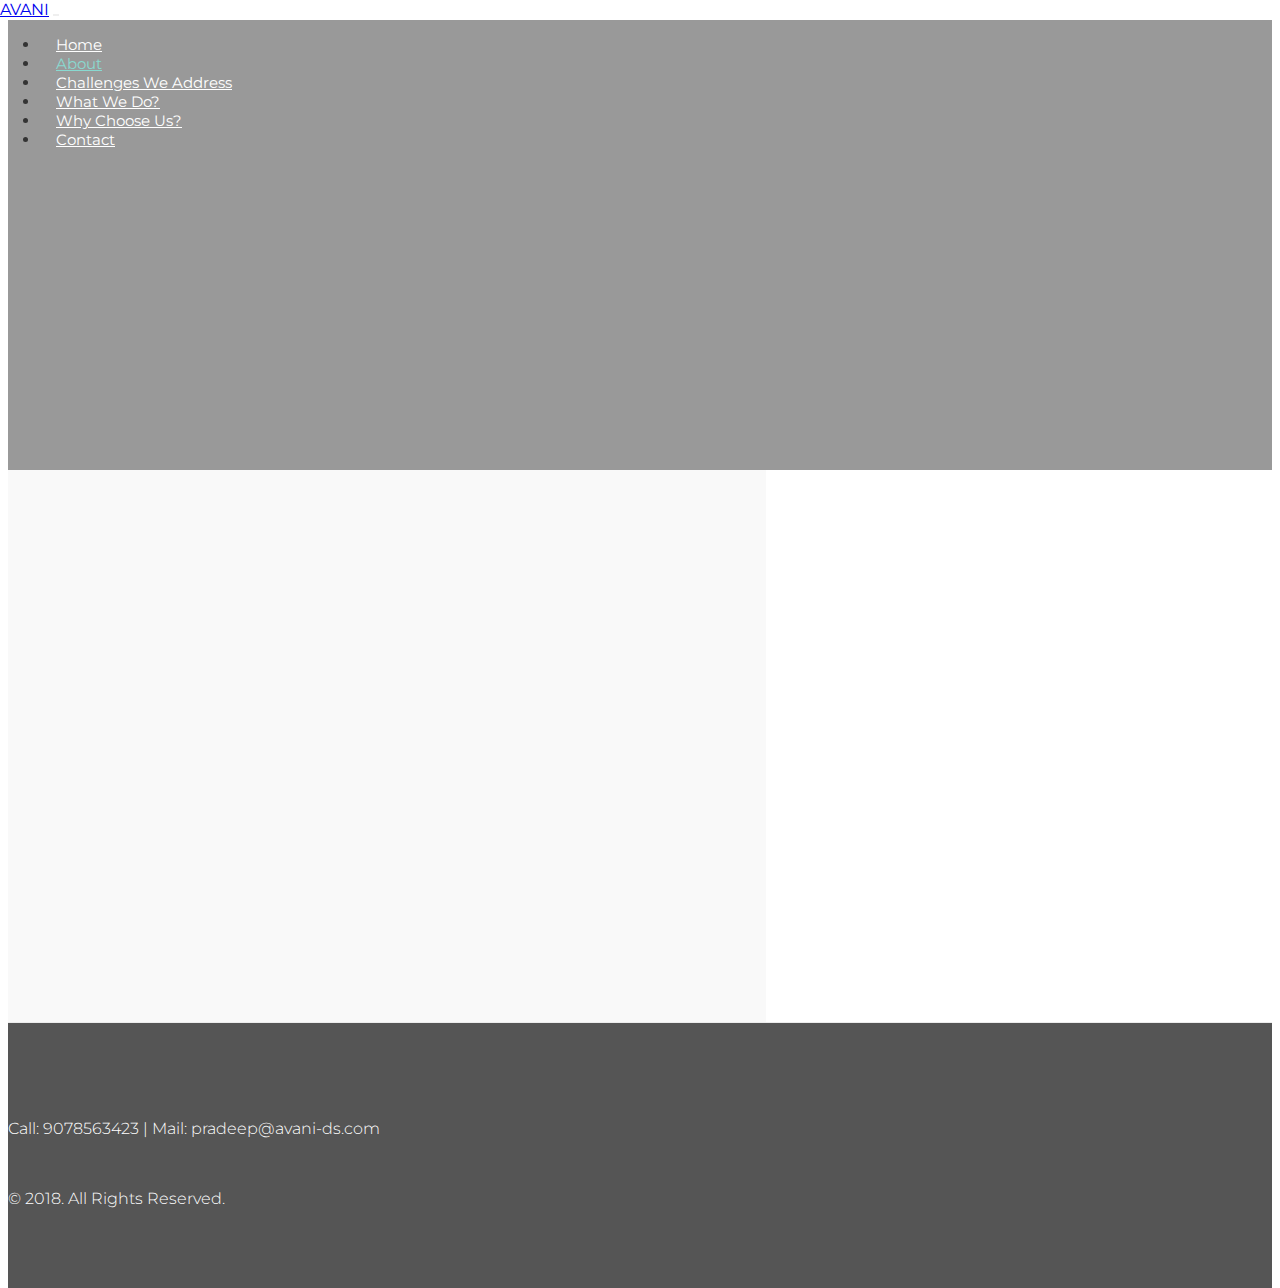
==== commit cec5ee47: "contact page design and links" ====
--- a/about.html
+++ b/about.html
@@ -34,7 +34,7 @@
     <body>
         <nav class="navbar navbar-expand-lg navbar-dark probootstrap_navbar probootstrap_scrolled-light" id="probootstrap-navbar">
             <div class="container-fluid">
-                <a class="navbar-brand" href="index.html">Avani</a>
+                <a class="navbar-brand" href="index.html">AVANI</a>
                 <button class="navbar-toggler" type="button" data-toggle="collapse" data-target="#probootstrap-menu" aria-controls="probootstrap-menu" aria-expanded="false" aria-label="Toggle navigation">
                     <span><i class="ion-navicon"></i></span>
                 </button>
@@ -45,6 +45,7 @@
                         <li class="nav-item"><a class="nav-link" href="challenges.html">Challenges We Address</a></li>
                         <li class="nav-item"><a class="nav-link" href="what-we-do.html">What We Do?</a></li>
                         <li class="nav-item"><a class="nav-link" href="why-us.html">Why Choose Us?</a></li>
+                        <li class="nav-item"><a class="nav-link" href="contact.html">Contact</a></li>
                     </ul>
                 </div>
             </div>
@@ -66,28 +67,27 @@
         </section>
         <!-- END section -->
 
-
-        <section class="probootstrap_section d-md-flex" id="section-about">
-            <div class="container probootstrap-text">
+        <section class="probootstrap-section-half d-md-flex">
+            <div class="probootstrap-image order-1 probootstrap-animate" data-animate-effect="fadeIn" style="background-image: url(assets/images/about-us.jpg)"></div>
+            <div class="probootstrap-text order-2">
                 <div class="probootstrap-inner probootstrap-animate" data-animate-effect="fadeInRight">
                     AVANI Design Service is a next generation Design Engineering firm specialized and dedicated in providing service to various types of trailer and truck body building industries (Full & Semi trailers, Modular trailers etc.), Special purpose trailer for defence applications, Waste management equipment manufacturer (Dump trucks, Tipper trailers, Hook loaders, Skip loaders, Dumper placers, Compactors etc.), Legacy conversion projects, CAD Training centre and Consultancy services.<br/>
                     Offers advanced mechanical engineering and product design services to customers across the various trailer industries, helping them develop complex mechanical designs and products, significantly reduce time-to-market, and penetrate early into existing and emerging markets. <br/>
                     One-stop solutions provider for product design & development services with capabilities throughout the product development life cycle, such as -  conceptual design, industrial and mechanical engineering design, CAD modelling and detailing, simulation, analysis and prototyping, product testing, and manufacturing.<br/>
 
-                    Quality and Quantity: - We value both quality and quantity, “Quality in terms of delivery” and “Quantity in terms of different design solutions”.<br/>
-                    Reliable: - You can rely on us completely for best design at the right time and we’ll make sure that we never disappoint you.<br/>
-                    Skilled: - Having 10+ years of experience in same domain, we assure you that we are well equipped with strong technical expertise with focus on creating value for customer, using latest hardware and software for faster delivery.<br/>
-                    Creativity in design: - As the name “AVANI” means “EARTH”. We provide design service for off-road and on-road transport industries.
+                    <strong class="text-danger">Quality and Quantity:</strong> - We value both quality and quantity, “Quality in terms of delivery” and “Quantity in terms of different design solutions”.<br/>
+                    <strong class="text-danger">Reliable:</strong> - You can rely on us completely for best design at the right time and we’ll make sure that we never disappoint you.<br/>
+                    <strong class="text-danger">Skilled:</strong> - Having 10+ years of experience in same domain, we assure you that we are well equipped with strong technical expertise with focus on creating value for customer, using latest hardware and software for faster delivery.<br/>
+                    <strong class="text-danger">Creativity in design:</strong> - As the name “AVANI” means “EARTH”. We provide design service for off-road and on-road transport industries.
                 </div>
             </div>
         </section>
-
         <footer class="probootstrap_section probootstrap-border-top" style="color: white;background: #555">
             <div class="container">
                 <div class="row">
                     <div class="col-md-12 text-center">
                         <p class="probootstrap_font-14" style="margin-bottom: 0">Call: 9078563423 | Mail: pradeep@avani-ds.com</p>
-                        <ul style="margin-bottom: 0">
+                        <ul class="social-icons">
                             <li><a href="https://www.facebook.com/avanidesignservice" target="_blank"><i class="ion-social-facebook"></i></a></li>
                             <li><a href="https://www.linkedin.com/company/avani-ds/" target="_blank"><i class="ion-social-linkedin"></i></a></li>
                         </ul>
--- a/assets/css/style.css
+++ b/assets/css/style.css
@@ -1022,7 +1022,7 @@
     font-size: 1em; }
 
 body {
-    font-family: "Montserrat", Arial, sans-serif; }
+    font-family: "Montserrat", Arial, sans-serif; color: #333}
 
 input, textarea, p {
     font-weight: 300; }
@@ -1101,6 +1101,12 @@
     left: 0;
     top: 0;
     margin-top: -130px; }
+.probootstrap_navbar.scrolled .navbar-brand img{
+    width: 80px;
+}
+.probootstrap_navbar .navbar-brand img{
+    width: 120px;
+}
 @media (max-width: 991px) {
     .probootstrap_navbar.scrolled .navbar-nav {
         background: none;
@@ -1281,7 +1287,7 @@
 .probootstrap_cover_v2,
 .probootstrap_cover_v3,
 .probootstrap_cover_v4, .probootstrap-section-half .probootstrap-image {
-    background-size: cover;
+    background-size: 70%;
     background-position: center center;
     background-repeat: no-repeat; }
 
@@ -1308,9 +1314,11 @@
 .probootstrap-section-half {
     float: left;
     width: 100%; }
-.probootstrap-section-half .probootstrap-image,
+.probootstrap-section-half .probootstrap-image{
+    width: 40%
+}
 .probootstrap-section-half .probootstrap-text {
-    width: 50%; }
+    width: 60%; }
 @media (max-width: 991px) {
     .probootstrap-section-half .probootstrap-image,
     .probootstrap-section-half .probootstrap-text {
@@ -1319,9 +1327,9 @@
     .probootstrap-section-half .probootstrap-image {
         height: 400px; } }
 .probootstrap-section-half .probootstrap-text {
-    background: #ECECEC; }
+    background: #f9f9f9; }
 .probootstrap-section-half .probootstrap-text .probootstrap-inner {
-    padding: 7em; }
+    padding: 3em; }
 @media (max-width: 991px) {
     .probootstrap-section-half .probootstrap-text .probootstrap-inner {
         padding: 3em; } }
@@ -1446,11 +1454,11 @@
 .probootstrap-animate {
     opacity: 0;
     visibility: hidden; }
-footer ul{
+.social-icons{
     list-style-position: inside;
-   padding: 0;
+    padding: 0;
 }
-footer ul li{
+.social-icons li{
     list-style-type: none;
     display: inline-block;
     margin-right: 5px;
